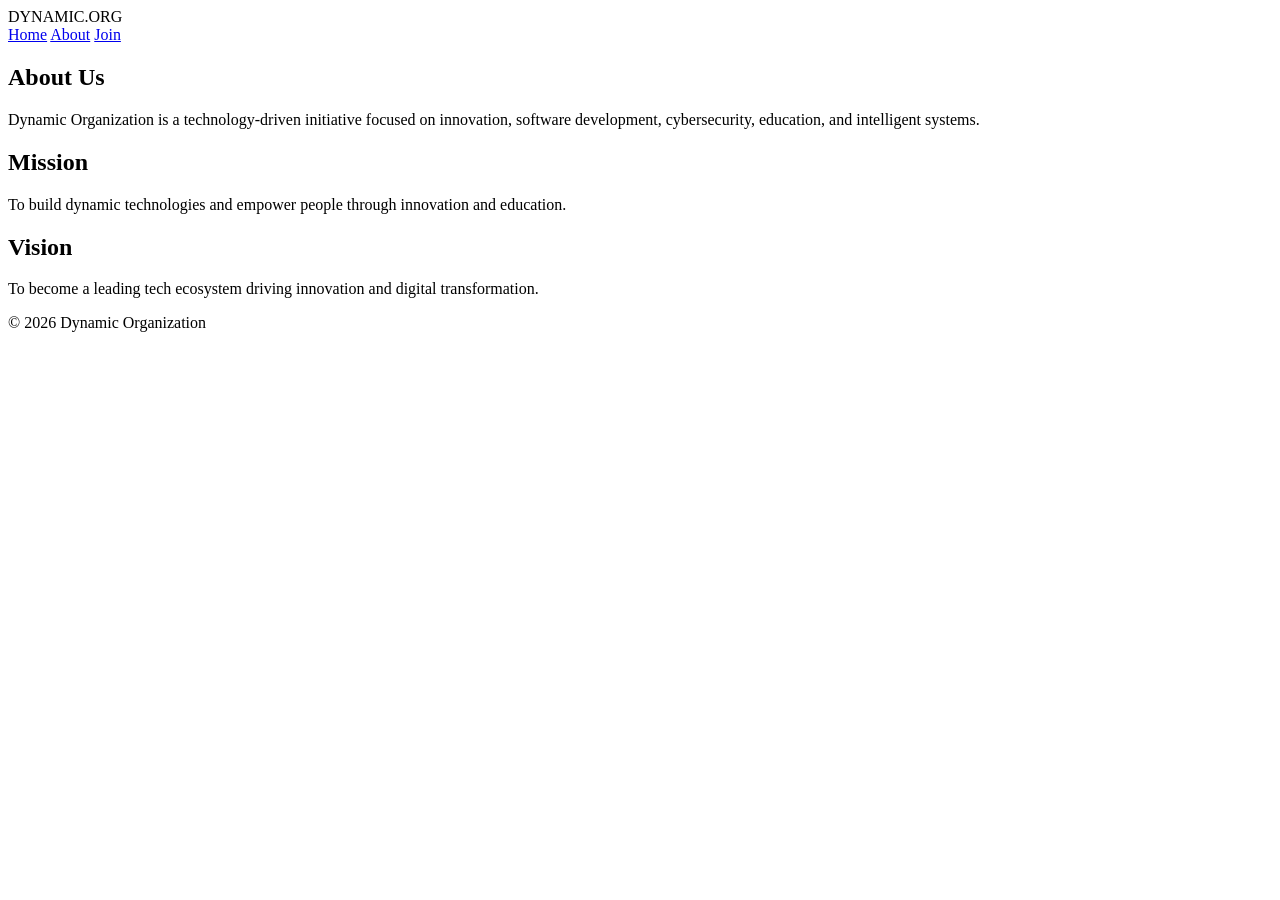
==== about.html @ d062e964 "Add about.html with organization details" ====
<!DOCTYPE html>
<html lang="en">
<head>
  <meta charset="UTF-8" />
  <meta name="viewport" content="width=device-width, initial-scale=1.0" />
  <title>About - Dynamic Organization</title>
  <link rel="stylesheet" href="styles.css" />
</head>
<body>

  <header class="navbar">
    <div class="logo">DYNAMIC.ORG</div>
    <nav>
      <a href="index.html">Home</a>
      <a href="about.html">About</a>
      <a href="contact.html">Join</a>
    </nav>
  </header>

  <section class="section">
    <h1>About Us</h1>

    <p>
      Dynamic Organization is a technology-driven initiative focused on innovation,
      software development, cybersecurity, education, and intelligent systems.
    </p>

    <h2>Mission</h2>
    <p>To build dynamic technologies and empower people through innovation and education.</p>

    <h2>Vision</h2>
    <p>To become a leading tech ecosystem driving innovation and digital transformation.</p>

  </section>

  <footer>
    <p>© 2026 Dynamic Organization</p>
  </footer>

  <script src="script.js"></script>
</body>
</html>
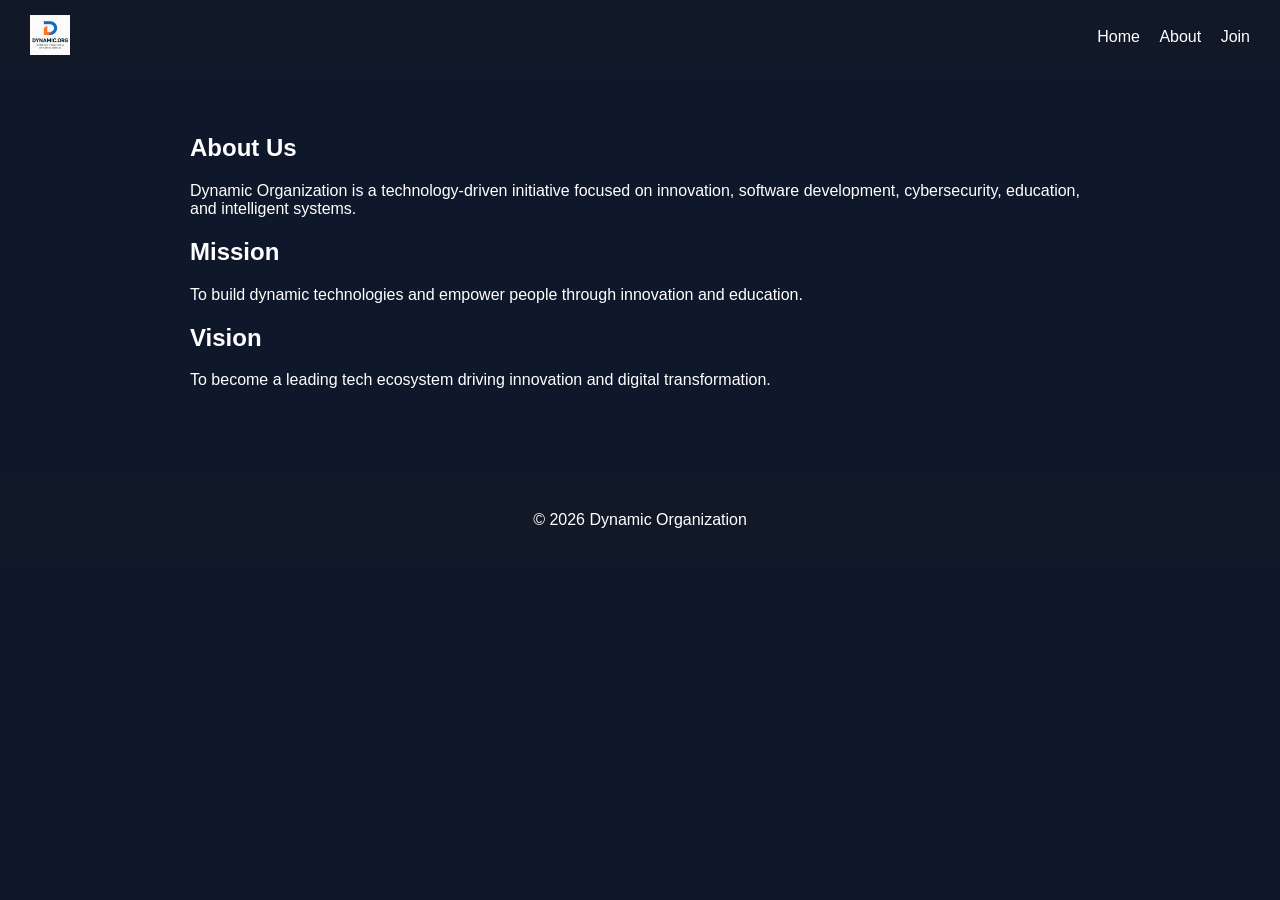
==== commit a545e15b: "Replace text logo with image logo in about.html" ====
--- a/about.html
+++ b/about.html
@@ -9,7 +9,9 @@
 <body>
 
   <header class="navbar">
-    <div class="logo">DYNAMIC.ORG</div>
+    <div class="logo">
+      <img src="logo.png" alt="Dynamic Organization Logo">
+    </div>
     <nav>
       <a href="index.html">Home</a>
       <a href="about.html">About</a>
--- a/styles.css
+++ b/styles.css
@@ -0,0 +1,69 @@
+body {
+  margin: 0;
+  font-family: Arial, sans-serif;
+  background: #0f172a;
+  color: white;
+}
+
+.navbar {
+  display: flex;
+  justify-content: space-between;
+  padding: 15px 30px;
+  background: #111827;
+  align-items: center;
+}
+
+.navbar a {
+  color: white;
+  margin-left: 15px;
+  text-decoration: none;
+}
+
+.logo img {
+  height: 40px;
+}
+
+.hero {
+  text-align: center;
+  padding: 80px 20px;
+  background: #1e293b;
+}<img src="/logo.png">
+
+.hero h1 {
+  font-size: 40px;
+}
+
+.hero-logo {
+  height: 80px;
+  margin-bottom: 20px;
+}
+
+button {
+  padding: 12px 20px;
+  border: none;
+  background: #3b82f6;
+  color: white;
+  border-radius: 6px;
+  cursor: pointer;
+  margin-top: 10px;
+}
+
+.section {
+  padding: 40px 20px;
+  max-width: 900px;
+  margin: auto;
+}
+
+.card {
+  background: #1f2937;
+  padding: 15px;
+  margin: 10px 0;
+  border-radius: 8px;
+}
+
+footer {
+  text-align: center;
+  padding: 20px;
+  background: #111827;
+  margin-top: 30px;
+}
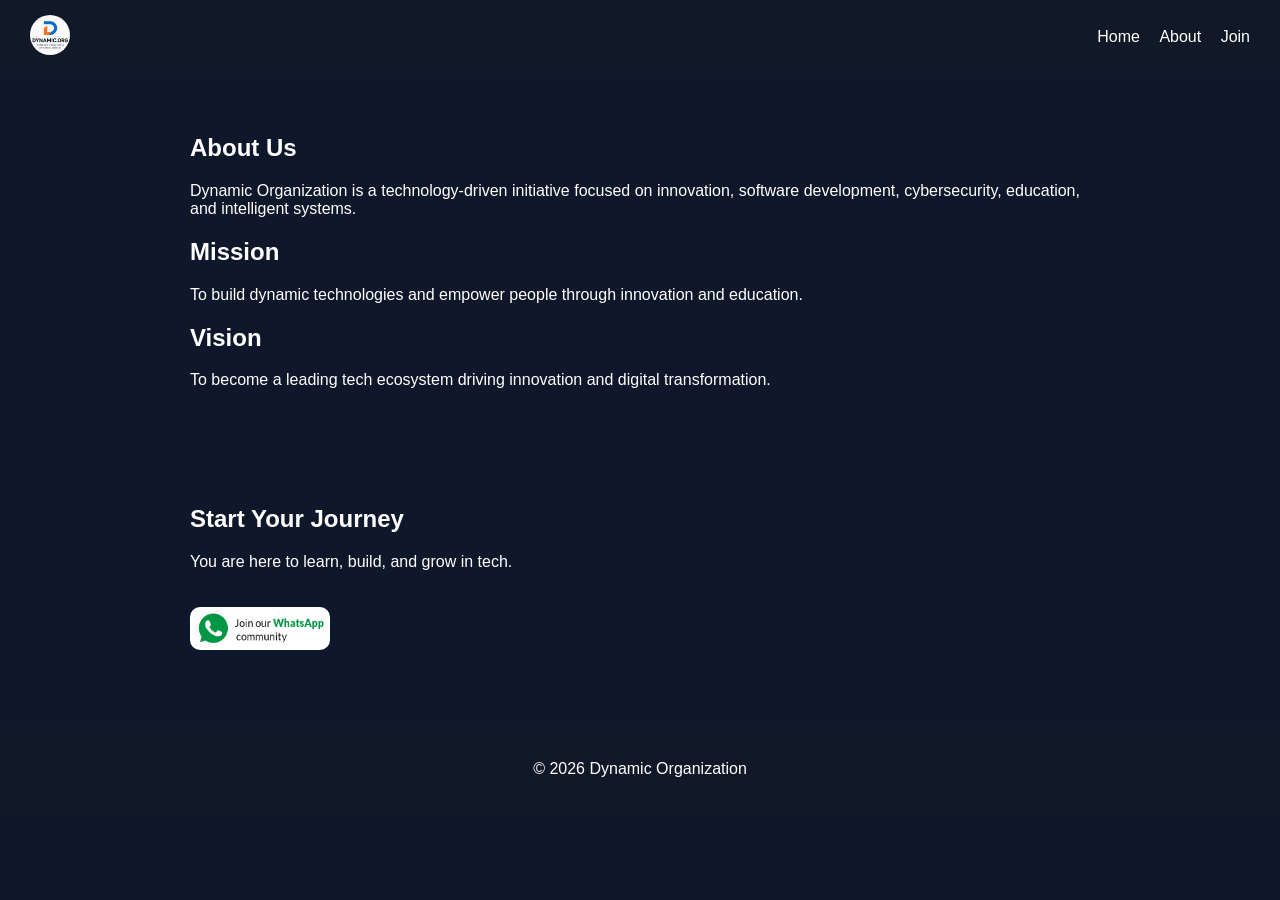
==== commit 02ab13fc: "Update about.html" ====
--- a/about.html
+++ b/about.html
@@ -35,6 +35,18 @@
 
   </section>
 
+  <section class="section">
+  <h2>Start Your Journey</h2>
+
+  <p>
+  You are here to learn, build, and grow in tech.
+  </p>
+
+    <div class="join-banner" onclick="goWhatsApp()">
+  <img src="325400952_1660702287694076_5509259267479491549_n.jpg" alt="Join WhatsApp Community">
+</div>
+</section>
+  
   <footer>
     <p>© 2026 Dynamic Organization</p>
   </footer>
--- a/styles.css
+++ b/styles.css
@@ -4,6 +4,9 @@
   background: #0f172a;
   color: white;
 }
+ p{
+   align: center;
+ }
 
 .navbar {
   display: flex;
@@ -21,13 +24,29 @@
 
 .logo img {
   height: 40px;
+  border-radius: 20px;
 }
 
+.join-banner {
+  margin-top: 20px;
+  cursor: pointer;
+  display: inline-block;
+}
+
+.join-banner img {
+  max-width: 140px;
+  border-radius: 10px;
+  transition: 0.3s;
+}
+
+.join-banner:hover img {
+  transform: scale(1.05);
+}
 .hero {
   text-align: center;
   padding: 80px 20px;
   background: #1e293b;
-}<img src="/logo.png">
+}
 
 .hero h1 {
   font-size: 40px;
@@ -36,9 +55,11 @@
 .hero-logo {
   height: 80px;
   margin-bottom: 20px;
+  border-radius: 40px;
 }
 
 button {
+  background: linear-gradient(90deg, #2563eb, #f97316);
   padding: 12px 20px;
   border: none;
   background: #3b82f6;
@@ -61,9 +82,36 @@
   border-radius: 8px;
 }
 
+.division-logo {
+  height: 60px;
+  border-radius: 30px;
+  display: block;
+  margin: 0 auto 10px;
+}
+
+.card img {
+  transition: 0.3s;
+}
+
+.card:hover img {
+  transform: scale(1.1);
+}
+
 footer {
   text-align: center;
   padding: 20px;
   background: #111827;
   margin-top: 30px;
 }
+
+.secondary-btn {
+  margin-left: 10px;
+  background: transparent;
+  border: 1px solid #38bdf8;
+  color: #38bdf8;
+}
+
+.secondary-btn:hover {
+  background: #38bdf8;
+  color: #0b1220;
+}
